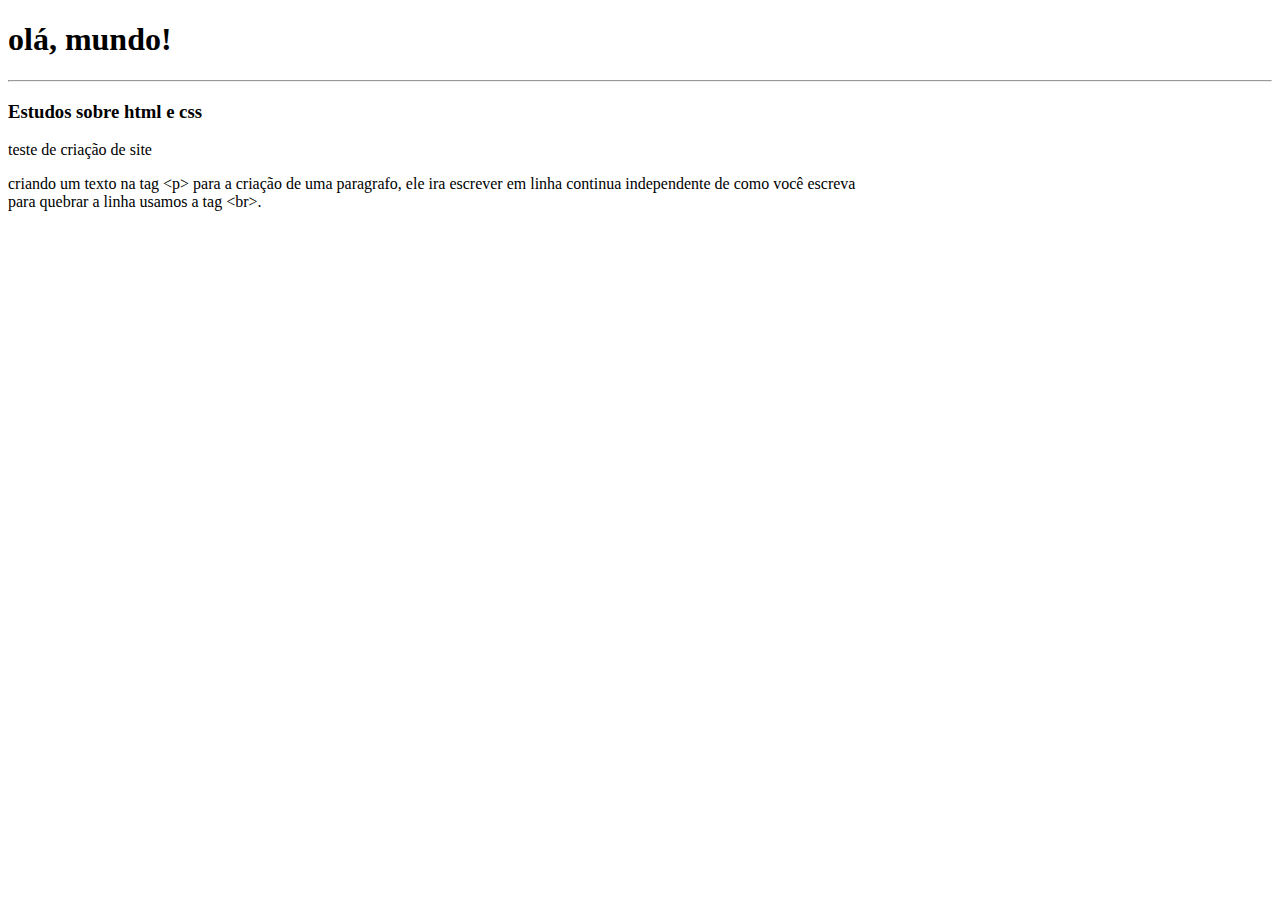
==== estudo/index.html @ ae2ed601 "criando um site" ====
<!DOCTYPE html>
<html lang="pt-br">
<head>
    <meta charset="UTF-8">
    <meta name="viewport" content="width=device-width, initial-scale=1.0">
    <title>estudos de site</title>
</head>
<body>

    <h1>olá, mundo!</h1> <!--Cria um titulo, onde h1 tem o maior tamanho-->
    <hr><!--br serve para quebrar a linha-->
    <h3>Estudos sobre html e css</h3>
    <!--p serve para criar um paragrafo-->
    <p>teste de criação de site</p>
    <p>criando um texto na tag &lt;p&gt; 
    para a criação de uma paragrafo,
     ele ira escrever em linha continua independente de como você escreva <br>
    para quebrar a linha usamos a tag &lt;br&gt;. </p>
    <!--&lt = less than e &gt = great than-->

</body>
</html>
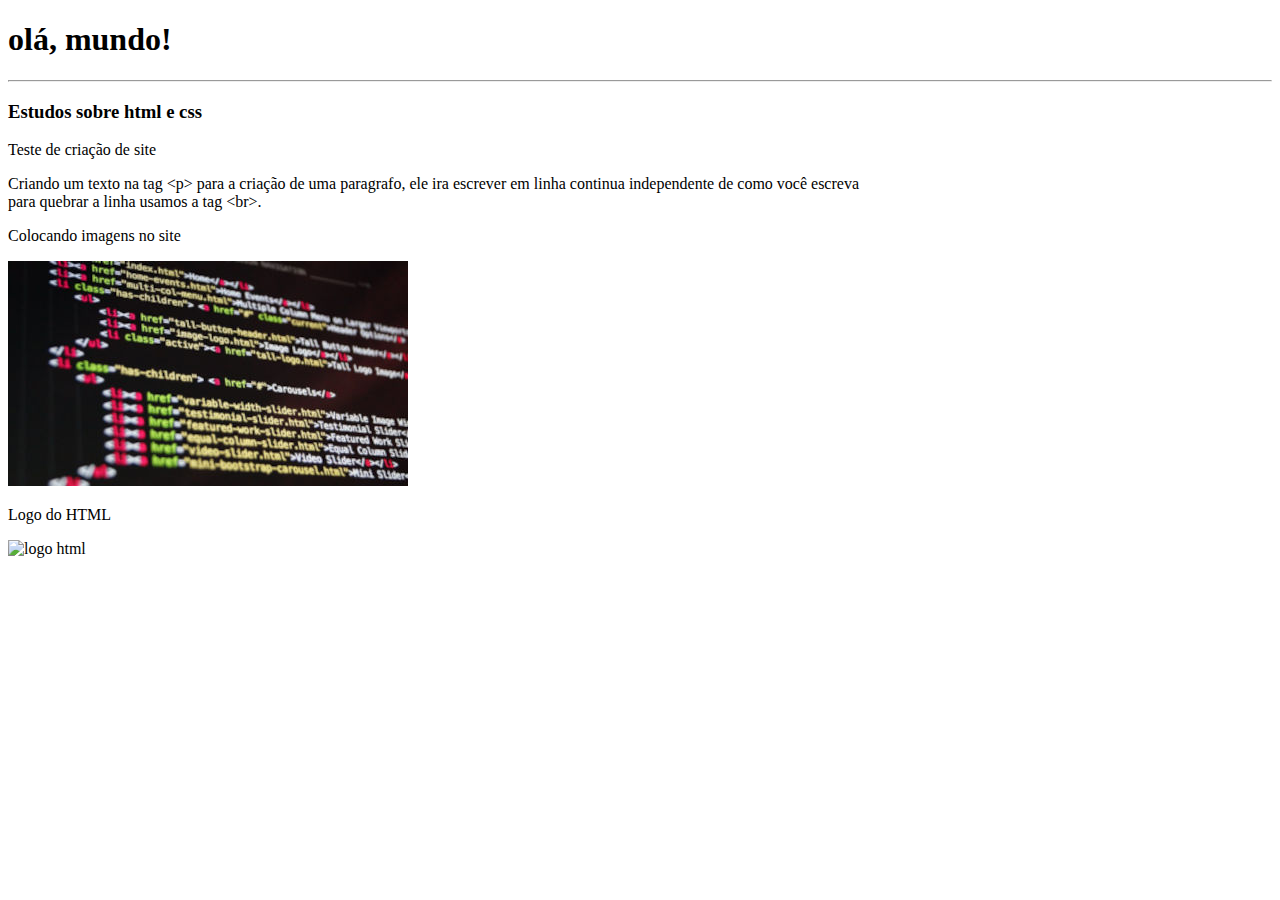
==== commit 250a5cf1: "colocando imagens" ====
--- a/estudo/index.html
+++ b/estudo/index.html
@@ -11,12 +11,20 @@
     <hr><!--br serve para quebrar a linha-->
     <h3>Estudos sobre html e css</h3>
     <!--p serve para criar um paragrafo-->
-    <p>teste de criação de site</p>
-    <p>criando um texto na tag &lt;p&gt; 
+    <p>Teste de criação de site</p>
+    <p>Criando um texto na tag &lt;p&gt; 
     para a criação de uma paragrafo,
      ele ira escrever em linha continua independente de como você escreva <br>
     para quebrar a linha usamos a tag &lt;br&gt;. </p>
     <!--&lt = less than e &gt = great than-->
+    <p>Colocando imagens no  site </p>
+    <!--colocando uma imagem que esta na pasta junto com o index-->
+    <img src="codigo-400.jpeg" alt="imagem de codigos">
+    <br>
+    <!--colocando uma imagem que esta na internet usando seu endereço-->
+    <p>Logo do HTML</p>
+    <img src="https://cdn-icons-png.flaticon.com/512/919/919827.png" alt="logo html">
+
 
 </body>
 </html>